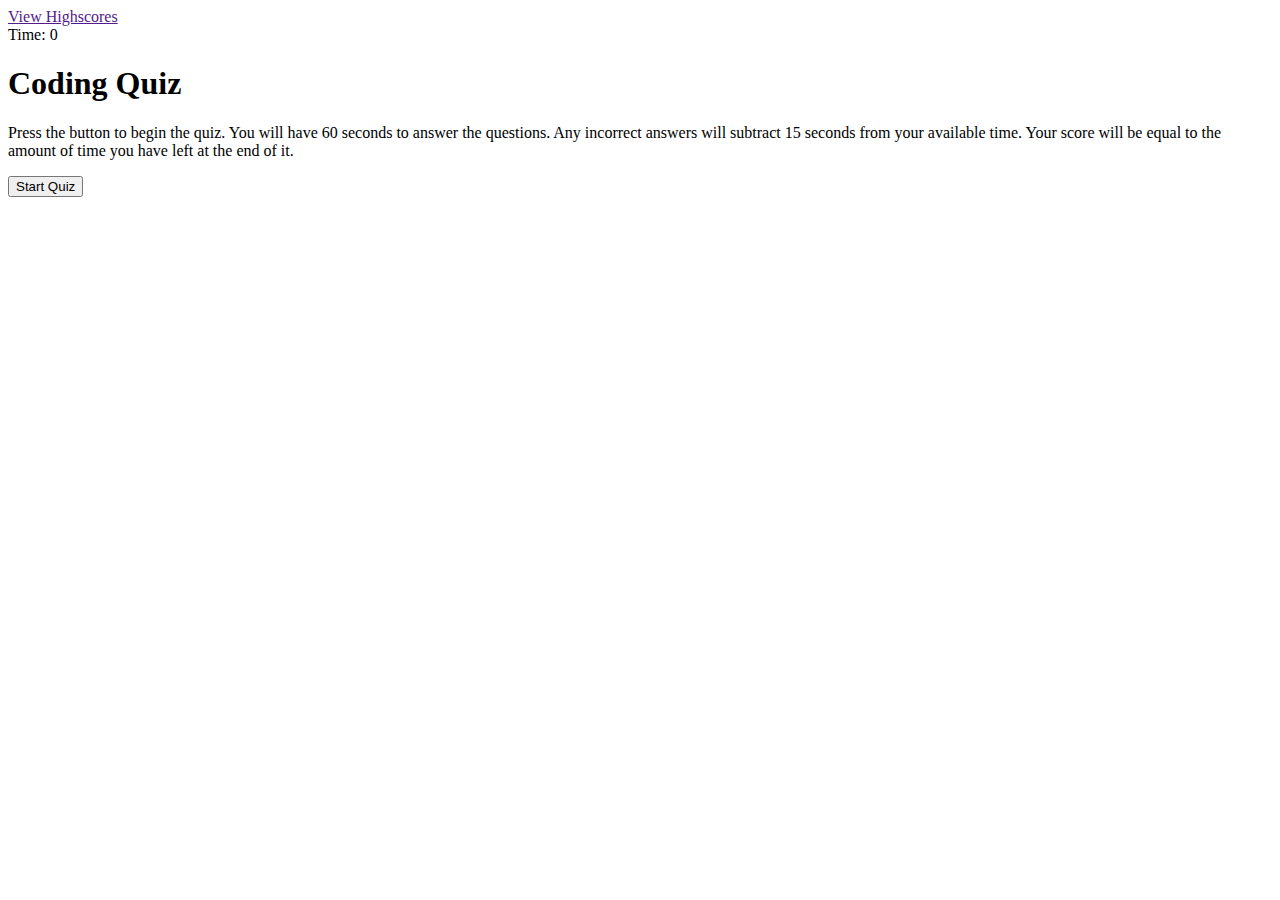
==== index.html @ 238531f7 "Button hides beginning text" ====
<!DOCTYPE html>
<html lang="en">
  <head>
    <meta charset="UTF-8" />
    <meta name="viewport" content="width=device-width, initial-scale=1.0" />
    <meta http-equiv="X-UA-Compatible" content="ie=edge" />
    <title>Test Your Coding Knowledge</title>

    <link rel="stylesheet" href="./assets/css/style.css" />
  </head>

  <body>
    <div class="scores"> <a href = "">View Highscores</a></div>
    <div class="timer">Time: <span id="time">0</span></div>


    <article>
      <section id="before-game">
        <h1>Coding Quiz</h1>
        <p>
          Press the button to begin the quiz. You will have 60 seconds to answer the questions.
          Any incorrect answers will subtract 15 seconds from your available time. 
          Your score will be equal to the amount of time you have left at the end of it.
        </p>
        <button id="start">Start Quiz</button>
      </section>

      <div id="quiz"> 
        <h2 id="question"></h2>
        <div id="answers"> </div>

      </div>

      <div id = game-over></div>





    </article>

    
    
    
    
    
    
    
    <script src="./assets/js/script.js"></script>
    
  </body>
</html>
---- assets/css/style.css ----
.hide {
    display: none;
}
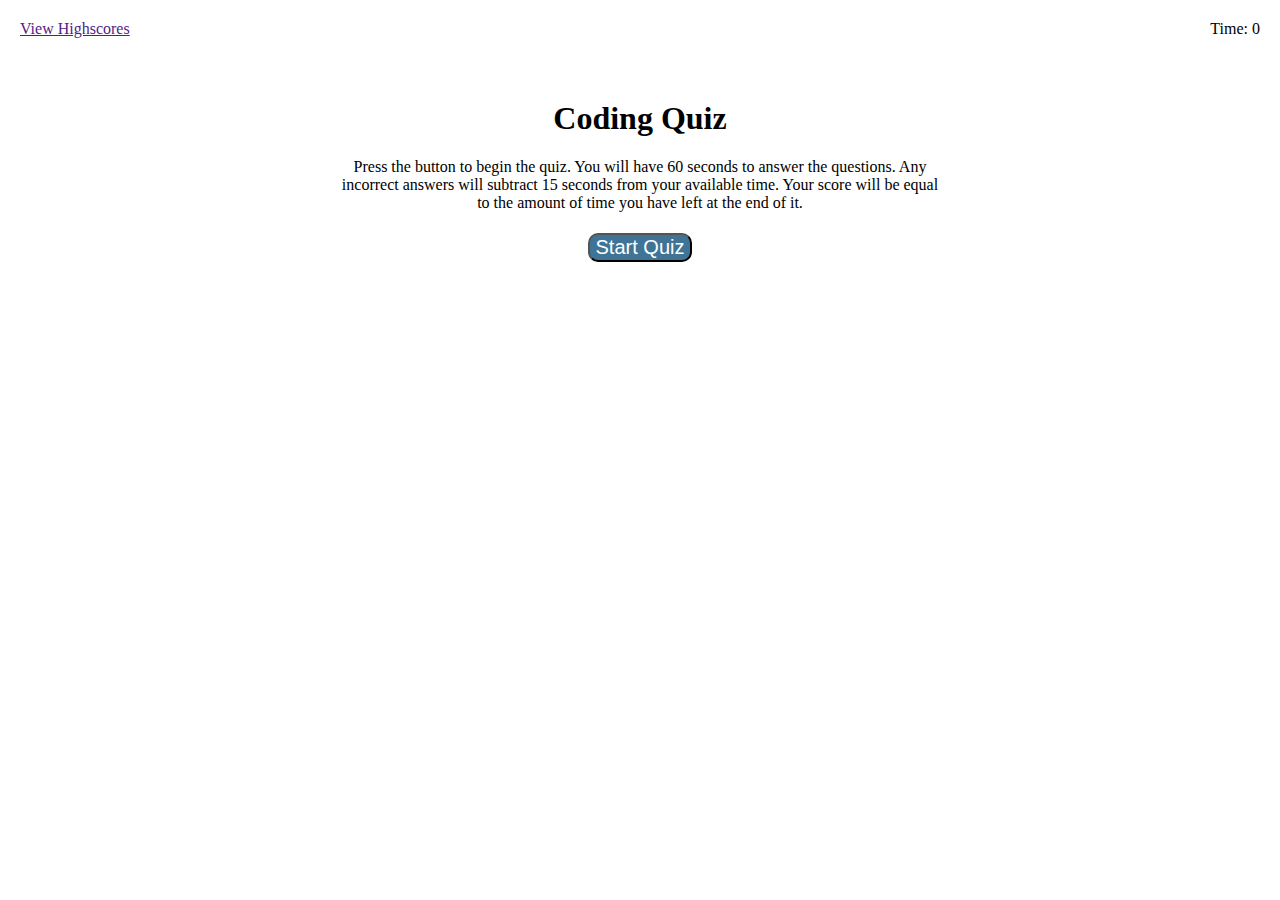
==== commit 0d336555: "CSS style changes'" ====
--- a/index.html
+++ b/index.html
@@ -14,8 +14,8 @@
     <div class="timer">Time: <span id="time">0</span></div>
 
 
-    <article>
-      <section id="before-game">
+    <article class="wrapper">
+      <section id="before-game" class="opening">
         <h1>Coding Quiz</h1>
         <p>
           Press the button to begin the quiz. You will have 60 seconds to answer the questions.
@@ -24,12 +24,21 @@
         </p>
         <button id="start">Start Quiz</button>
       </section>
-
-      <div id="quiz"> 
-        <h2 id="question"></h2>
-        <div id="answers"> </div>
+      
+      <section class="middle"> 
+      <div id="quiz"  class = "hide" class= "game"> 
+        <h2 id="question">Test</h2>
+        <ol id="answers" class= "answersClass">
+          <li><button id="option-one" class="answer">Start Quiz</button></li>
+          <li><button id="option-two" class="answer">Start Quiz</button></li>
+          <li><button id="option-three" class="answer">Start Quiz</button></li>
+          <li><button id="option-four" class="answer">Start Quiz</button></li> 
+        </ol>
+        
 
       </div>
+      </section>
+
 
       <div id = game-over></div>
 
--- a/assets/css/style.css
+++ b/assets/css/style.css
@@ -1,3 +1,57 @@
 .hide {
     display: none;
-}+}
+
+.scores {
+    position:absolute;
+    top: 20px;
+    left: 20px;
+}
+
+.timer {
+    position: absolute;
+    top: 20px;
+    right: 20px;
+}
+
+
+.opening {
+    text-align: center;
+    margin-top: 100px;
+}
+
+h1 {
+    font-size: 200%;
+}
+
+.game{
+    display: inline-block;
+    text-align: left;
+    margin-top: 50px;
+    
+    
+}
+
+
+
+.wrapper {
+  margin: 100px auto 0 auto;
+  max-width: 600px;
+}
+
+button {
+  background-color: #3f7497;
+  cursor: pointer;
+  color: white;
+  margin: 5px;
+  font-size: 125%;
+  border-radius: 10px;
+  
+    
+  
+  
+}
+
+button:hover {
+    background-color: #337752;
+  }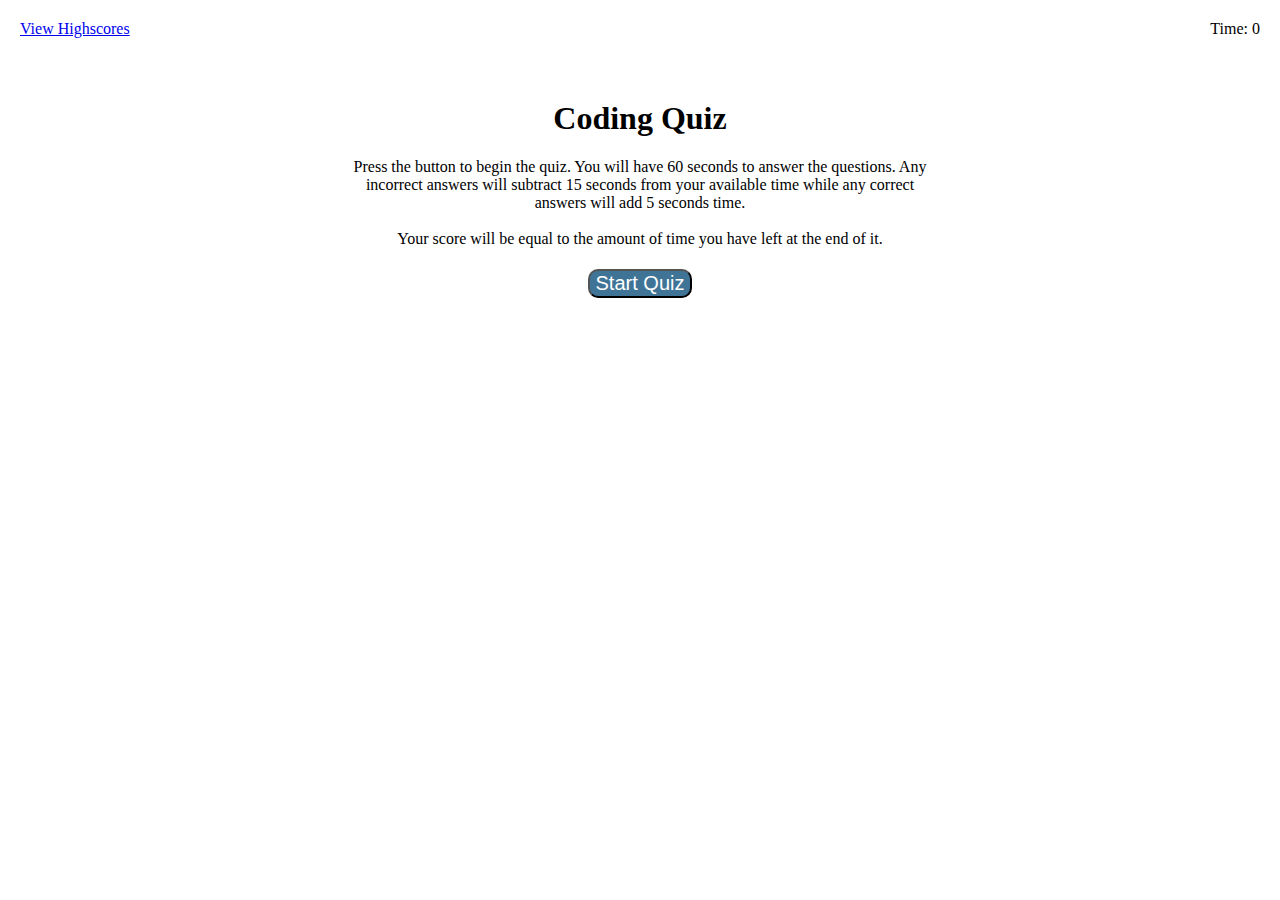
==== commit 97ce00df: "Added files" ====
--- a/index.html
+++ b/index.html
@@ -10,7 +10,7 @@
   </head>
 
   <body>
-    <div class="scores"> <a href = "">View Highscores</a></div>
+    <div class="scores"> <a href = "highscores.html">View Highscores</a></div>
     <div class="timer">Time: <span id="time">0</span></div>
 
 
@@ -19,7 +19,7 @@
         <h1>Coding Quiz</h1>
         <p>
           Press the button to begin the quiz. You will have 60 seconds to answer the questions.
-          Any incorrect answers will subtract 15 seconds from your available time. 
+          Any incorrect answers will subtract 15 seconds from your available time while any correct answers will add 5 seconds time.<br><br>
           Your score will be equal to the amount of time you have left at the end of it.
         </p>
         <button id="start">Start Quiz</button>
@@ -34,7 +34,10 @@
           <li><button id="option-three" class="answer">Start Quiz</button></li>
           <li><button id="option-four" class="answer">Start Quiz</button></li> 
         </ol>
-        
+        <div id="response" class="hide">
+          
+
+        </div>
 
       </div>
       </section>
--- a/assets/css/style.css
+++ b/assets/css/style.css
@@ -54,4 +54,10 @@
 
 button:hover {
     background-color: #337752;
+  }
+
+  .response{    
+    border-top: 2px dotted #ccc;
+    font-size: 150%;
+    
   }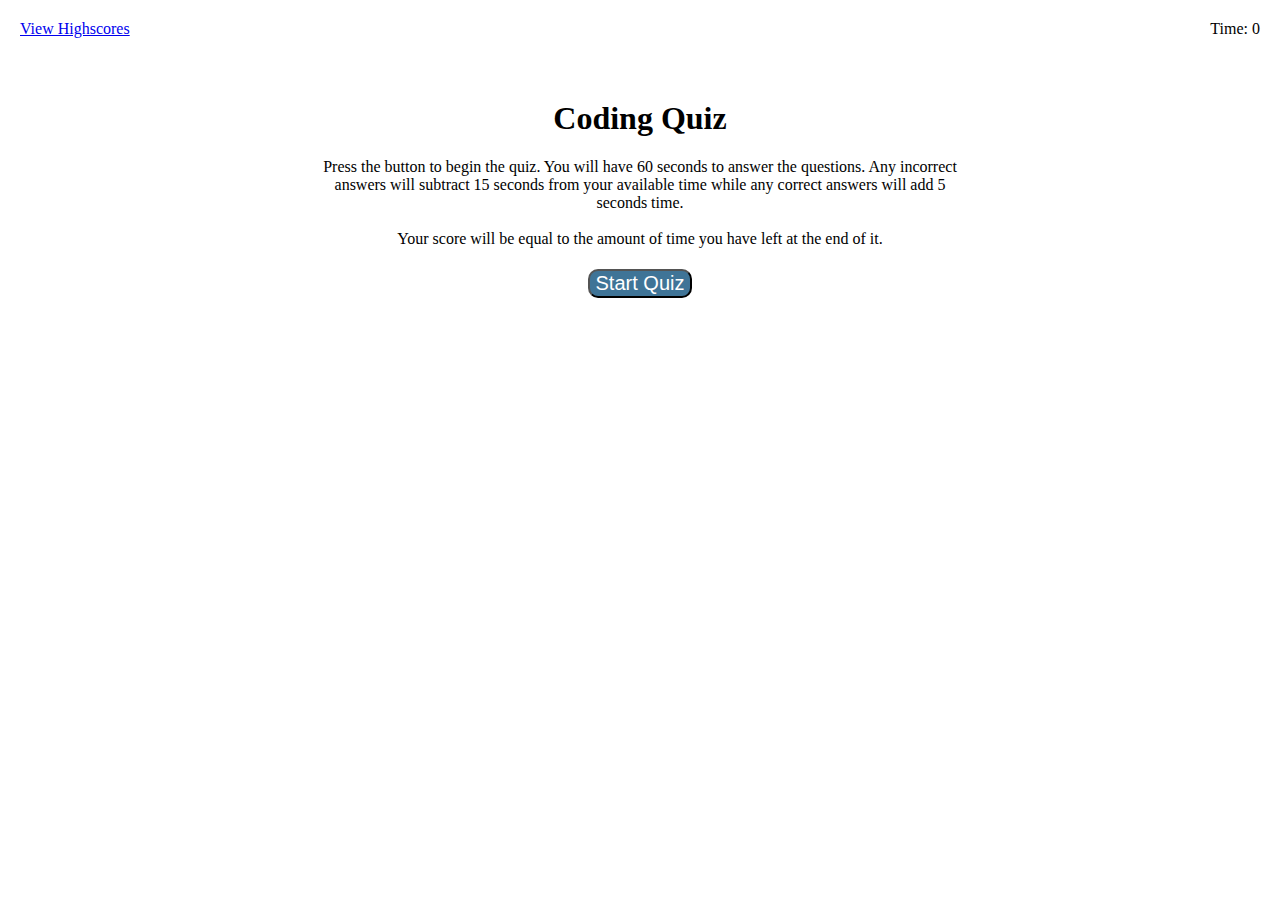
==== commit d30c00e9: "Polishing and README" ====
--- a/index.html
+++ b/index.html
@@ -14,7 +14,7 @@
     <div class="timer">Time: <span id="time">0</span></div>
 
 
-    <article class="wrapper">
+    <article class="main">
       <section id="before-game" class="opening">
         <h1>Coding Quiz</h1>
         <p>
@@ -26,13 +26,13 @@
       </section>
       
       <section class="middle"> 
-      <div id="quiz"  class = "hide" class= "game"> 
+      <div id="quiz"  class = "hide" > 
         <h2 id="question">Test</h2>
         <ol id="answers" class= "answersClass">
-          <li><button id="option-one" class="answer">Start Quiz</button></li>
-          <li><button id="option-two" class="answer">Start Quiz</button></li>
-          <li><button id="option-three" class="answer">Start Quiz</button></li>
-          <li><button id="option-four" class="answer">Start Quiz</button></li> 
+          <li><button id="option-one" class="answer"></button></li>
+          <li><button id="option-two" class="answer"></button></li>
+          <li><button id="option-three" class="answer"></button></li>
+          <li><button id="option-four" class="answer"></button></li> 
         </ol>
         <div id="response" class="hide">
           
@@ -43,7 +43,19 @@
       </section>
 
 
-      <div id = game-over></div>
+      <div id = game-over  class="hide">
+        <h1>Game over</h1>
+        <p id="finalScore"> </p>
+        <p>
+          Enter your Name: <input type="text" id="name"/>
+          <button id="submit">Submit</button>
+        </p>
+        <div id="emptyName" class="hide">
+
+        </div>
+
+
+      </div>
 
 
 
--- a/assets/css/style.css
+++ b/assets/css/style.css
@@ -34,9 +34,9 @@
 
 
 
-.wrapper {
+.main {
   margin: 100px auto 0 auto;
-  max-width: 600px;
+  max-width: 650px;
 }
 
 button {
